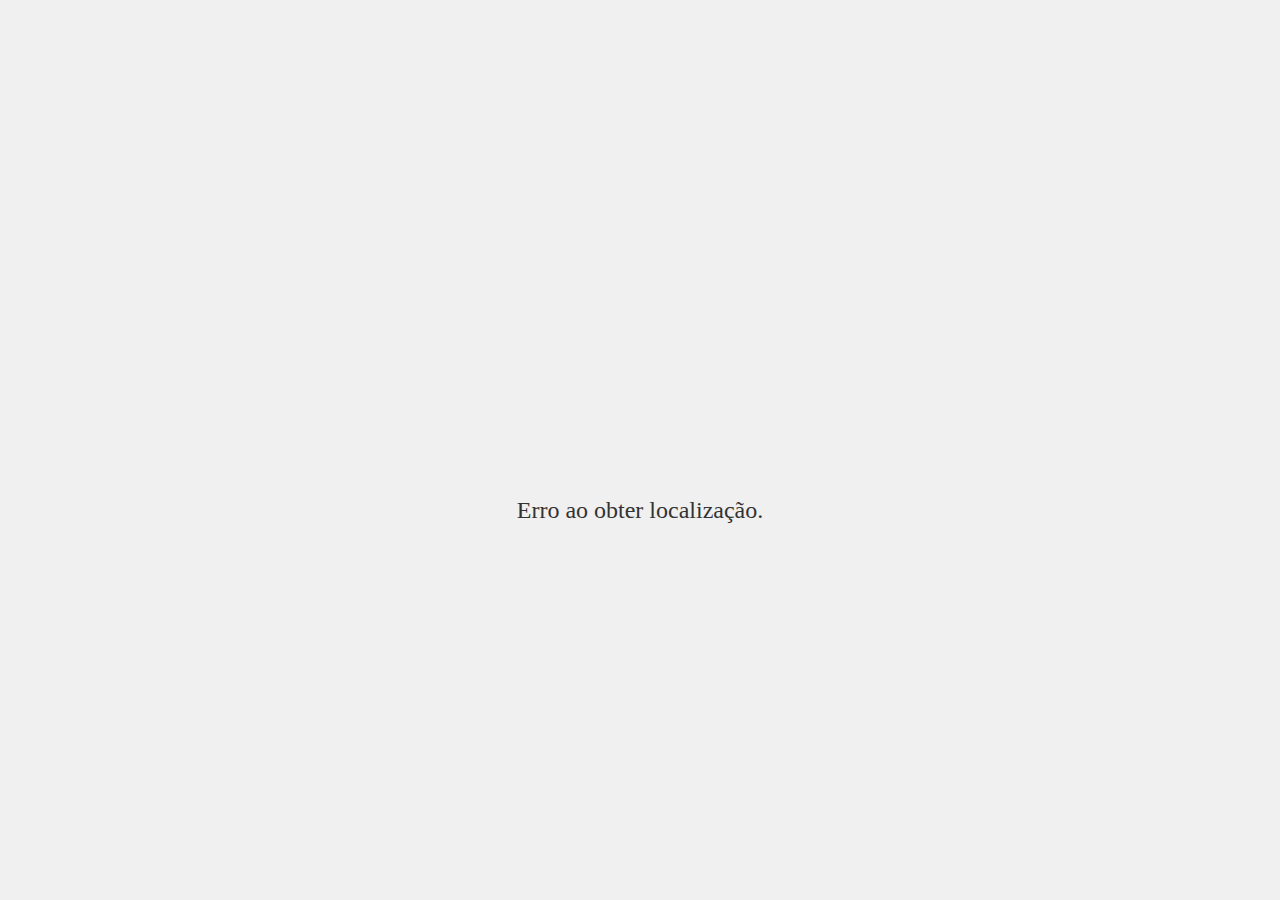
==== gps.html @ 3f95a56b "ok" ====
<!DOCTYPE html>
<html lang="en">
<head>
    <meta charset="UTF-8">
    <meta name="viewport" content="width=device-width, initial-scale=1.0">
    <title>GPS Locator</title>
    <style>
        body {
            display: flex;
            flex-direction: column;
            justify-content: center;
            align-items: center;
            height: 100vh;
            margin: 0;
            background-color: #f0f0f0;
        }
        #arrow {
            width: 100px;
            height: 100px;
            background: url('arrow.png') no-repeat center;
            background-size: contain;
            transform: rotate(0deg);
        }
        #message {
            margin-top: 20px;
            font-size: 24px;
            color: #333;
        }
        #message.reached {
            color: green;
        }
    </style>
</head>
<body>
    <div id="arrow"></div>
    <div id="message">Procurando localização...</div>
    <script>
        const destination = { lat: -23.5505, lon: -46.6333 }; // Coordenadas do destino
        const tolerance = 10; // Tolerância de proximidade em metros

        function calculateBearing(lat1, lon1, lat2, lon2) {
            const toRad = deg => deg * (Math.PI / 180);
            const y = Math.sin(toRad(lon2 - lon1)) * Math.cos(toRad(lat2));
            const x = Math.cos(toRad(lat1)) * Math.sin(toRad(lat2)) -
                      Math.sin(toRad(lat1)) * Math.cos(toRad(lat2)) * Math.cos(toRad(lon2 - lon1));
            return (Math.atan2(y, x) * (180 / Math.PI) + 360) % 360;
        }

        function haversine(lat1, lon1, lat2, lon2) {
            const toRad = deg => deg * (Math.PI / 180);
            const R = 6371e3; // Raio da Terra em metros
            const φ1 = toRad(lat1), φ2 = toRad(lat2);
            const Δφ = toRad(lat2 - lat1), Δλ = toRad(lon2 - lon1);
            const a = Math.sin(Δφ / 2) ** 2 + Math.cos(φ1) * Math.cos(φ2) * Math.sin(Δλ / 2) ** 2;
            return R * 2 * Math.atan2(Math.sqrt(a), Math.sqrt(1 - a));
        }

        function updateDirection(position) {
            const currentLat = position.coords.latitude;
            const currentLon = position.coords.longitude;
            const distance = haversine(currentLat, currentLon, destination.lat, destination.lon);

            const messageDiv = document.getElementById('message');
            const arrowDiv = document.getElementById('arrow');

            if (distance <= tolerance) {
                messageDiv.textContent = "Você chegou ao destino!";
                messageDiv.classList.add('reached');
                return;
            }

            const bearing = calculateBearing(currentLat, currentLon, destination.lat, destination.lon);
            arrowDiv.style.transform = `rotate(${bearing}deg)`;
            messageDiv.textContent = `Distância: ${Math.round(distance)} metros`;
        }

        function startTracking() {
            if (navigator.geolocation) {
                navigator.geolocation.watchPosition(updateDirection, error => {
                    console.error(error);
                    document.getElementById('message').textContent = "Erro ao obter localização.";
                });
            } else {
                document.getElementById('message').textContent = "Geolocalização não suportada.";
            }
        }

        document.addEventListener('DOMContentLoaded', startTracking);
    </script>
</body>
</html>
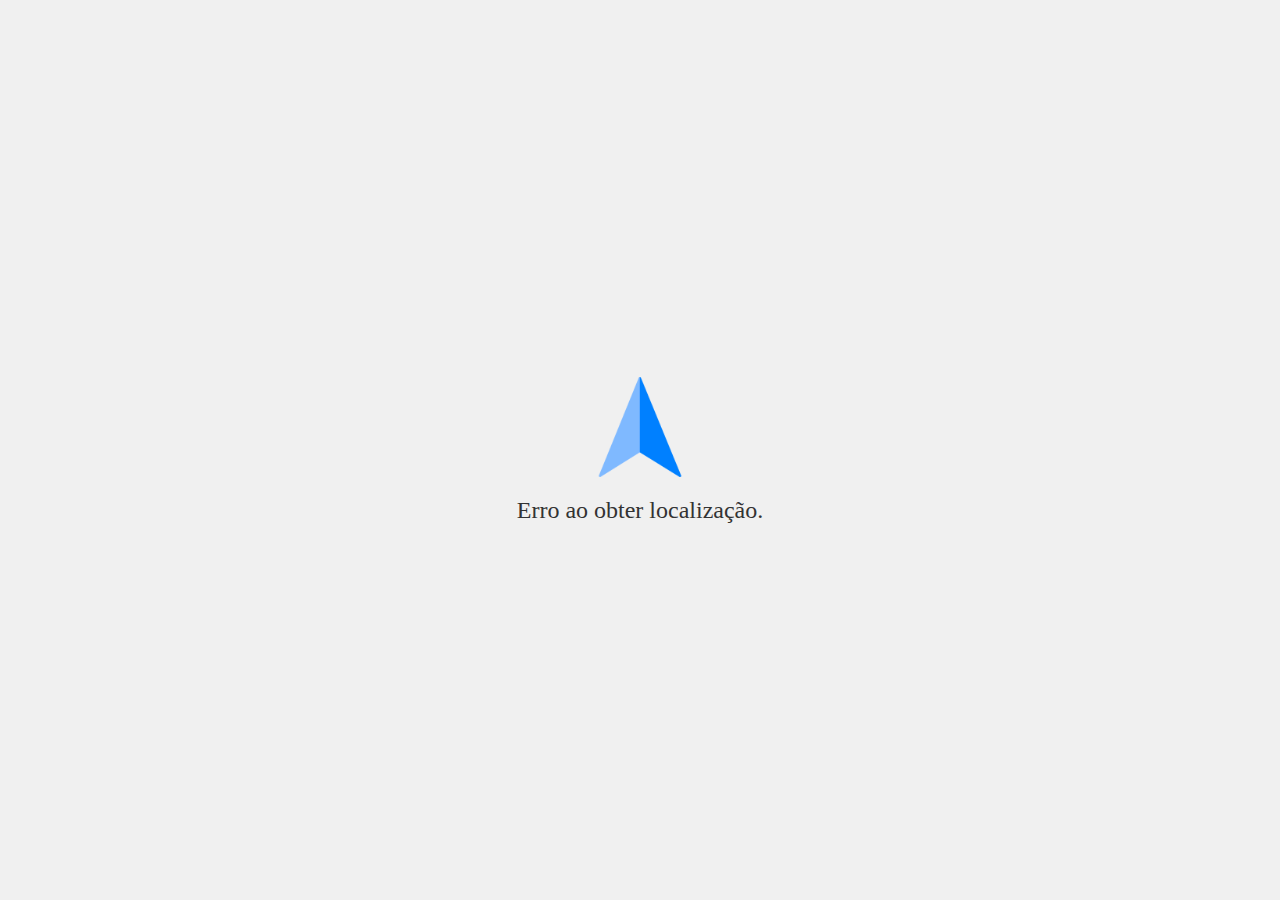
==== commit 83279f68: "ok" ====
--- a/gps.html
+++ b/gps.html
@@ -35,8 +35,8 @@
     <div id="arrow"></div>
     <div id="message">Procurando localização...</div>
     <script>
-        const destination = { lat: -23.5505, lon: -46.6333 }; // Coordenadas do destino
-        const tolerance = 10; // Tolerância de proximidade em metros
+        const destination = { lat: -25.206217839471325, lon: -49.32366339094033 }; // Coordenadas do destino  -25.206217839471325, -49.32366339094033
+        const tolerance = 5 ; // Tolerância de proximidade em metros
 
         function calculateBearing(lat1, lon1, lat2, lon2) {
             const toRad = deg => deg * (Math.PI / 180);
